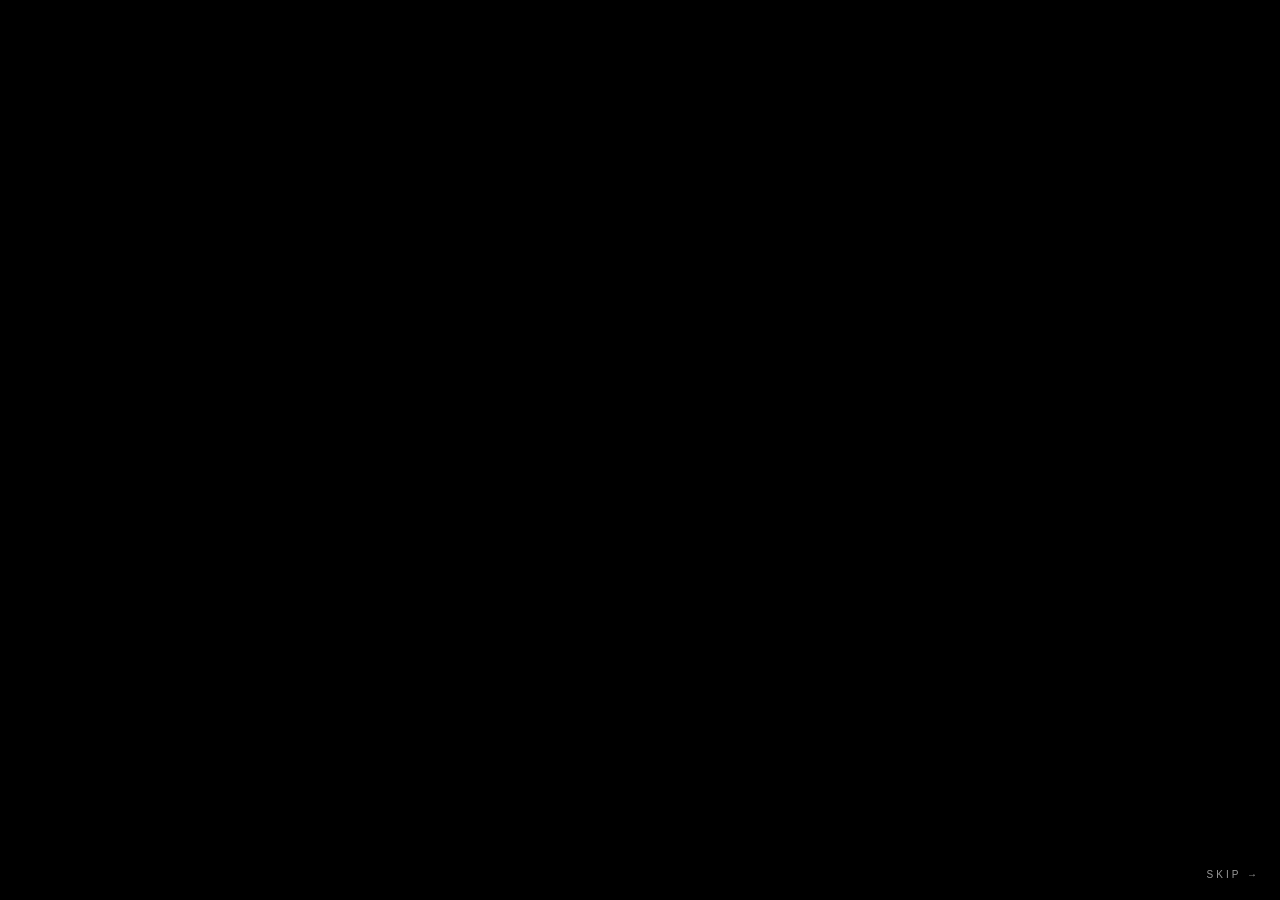
==== case-001/case.html @ 26455afb "feat: add initial case file for "The Grey District" with evidence, statements, and locations" ====
<!DOCTYPE html>
<html lang="en">

<head>

    <meta charset="UTF-8">

    <meta
        name="viewport"
        content="width=device-width, initial-scale=1.0"
    >

    <title>The Grey District — Case File 001</title>

    <link
        rel="stylesheet"
        href="./case.css?v=1"
    >

</head>


<body>


    <!-- =========================================
         1. OPENING: A PHONE GOES DARK
    ========================================== -->

    <section id="openingScreen" class="screen opening-screen is-active">

        <p id="openingTime" class="opening-time"></p>

        <p id="openingLine" class="opening-line"></p>

        <button id="skipOpening" class="skip-button" type="button">
            SKIP →
        </button>

    </section>


    <!-- =========================================
         2. CASE SUBJECT CARD
    ========================================== -->

    <section id="subjectScreen" class="screen subject-screen">

        <div class="subject-card">

            <div class="subject-tab">CASE FILE 001</div>

            <div class="subject-photo">
                <span class="paper-clip"></span>
                <img
                    src="../assets/characters/shivvya/id-photo.png"
                    alt="Shivvya Nair, ID photo"
                >
            </div>

            <dl class="subject-data">
                <dt>CASE SUBJECT</dt>
                <dd>SHIVVYA NAIR</dd>

                <dt>AGE / ROLE</dt>
                <dd>26 | Investigative Journalist</dd>

                <dt>STATUS</dt>
                <dd class="status-missing">MISSING</dd>

                <dt>LAST KNOWN LOC.</dt>
                <dd>Sector 14</dd>

                <dt>LAST CONTACT</dt>
                <dd>22:32, FRI 23 OCT</dd>
            </dl>

        </div>

        <button id="subjectContinue" class="continue-button" type="button">
            CONTINUE <strong>→</strong>
        </button>

    </section>


    <!-- =========================================
         3. NARRATION (one line per tap)
    ========================================== -->

    <section id="narrationScreen" class="screen narration-screen">

        <img
            class="narration-photo"
            src="../assets/characters/shivvya/selfie.png"
            alt=""
        >

        <div class="narration-box">
            <p id="narrationText" class="narration-text"></p>
            <span class="tap-hint">TAP TO CONTINUE</span>
        </div>

    </section>


    <!-- =========================================
         4. DIALOGUE SCENES (handover, end of act)
    ========================================== -->

    <section id="dialogueScreen" class="screen dialogue-screen">

        <img id="dialogueImage" class="dialogue-image" alt="">

        <div class="dialogue-box">
            <p id="dialogueSpeaker" class="dialogue-speaker"></p>
            <p id="dialogueText" class="dialogue-text"></p>
            <span class="tap-hint">TAP TO CONTINUE</span>
        </div>

    </section>


    <!-- =========================================
         5. PERSON OF INTEREST STAMP
    ========================================== -->

    <section id="stampScreen" class="screen stamp-screen">

        <div class="poi-file">
            <img
                src="../assets/characters/kabir/file-photo.png"
                alt="SI Kabir Rathore, file photo"
            >
            <div class="poi-stamp">
                <span>PERSON OF INTEREST</span>
                <strong>SI KABIR RATHORE</strong>
            </div>
        </div>

        <span class="tap-hint">TAP TO CONTINUE</span>

    </section>


    <!-- =========================================
         6. ACT COMPLETE
    ========================================== -->

    <section id="completeScreen" class="screen complete-screen">

        <p class="complete-kicker">CASE FILE 001</p>

        <h1>ACT 1 COMPLETE</h1>

        <p class="complete-status">
            05 Evidence · 03 Statements · 01 Lead ·
            01 Person of Interest · 01 Unresolved ("…9-04… closed")
        </p>

        <p class="complete-unlock">
            UNLOCKED FOR ACT 2: CASE BOARD · INTERROGATION
        </p>

        <button id="completeContinue" class="continue-button" type="button">
            BACK TO CASE FILE <strong>→</strong>
        </button>

    </section>


    <!-- =========================================
         7. INVESTIGATION HUB
    ========================================== -->

    <section id="hubScreen" class="screen hub-screen">

        <img
            class="hub-background"
            src="../assets/backgrounds/hub.png"
            alt=""
        >

        <header class="hub-header">

            <div class="hub-title">
                <span>CASE FILE 001</span>
                <strong>THE MISSING JOURNALIST</strong>
            </div>

            <button id="clueButton" class="clue-button" type="button">
                CLUE
                <span id="clueCount" class="clue-count">3</span>
            </button>

        </header>


        <nav class="hub-tabs" role="tablist">

            <button class="hub-tab is-active" data-tab="evidence" type="button" role="tab">
                EVIDENCE
            </button>

            <button class="hub-tab" data-tab="team" type="button" role="tab">
                TEAM
            </button>

            <button class="hub-tab" data-tab="locations" type="button" role="tab">
                LOCATIONS
            </button>

            <button class="hub-tab is-locked" data-tab="board" type="button" role="tab">
                CASE BOARD
            </button>

        </nav>


        <div class="objective-panel">
            <span>CURRENT OBJECTIVE</span>
            <p id="objectiveText"></p>
            <small id="objectiveStep"></small>
        </div>


        <main id="tabPanel" class="tab-panel"></main>

    </section>


    <!-- =========================================
         MODAL + TOAST
    ========================================== -->

    <div id="modal" class="modal" hidden>

        <div class="modal-card" role="dialog" aria-modal="true">

            <button id="modalClose" class="modal-close" type="button" aria-label="Close">
                ×
            </button>

            <div id="modalBody" class="modal-body"></div>

        </div>

    </div>


    <div id="toast" class="toast" aria-live="polite"></div>


    <!-- =========================================
         AUDIO
    ========================================== -->

    <audio
        id="gameMusic"
        src="../background-music.mp3"
        loop
        preload="auto"
    ></audio>

    <audio
        id="selectSound"
        src="../select-click.mp3"
        preload="auto"
    ></audio>


    <script src="case.js?v=1"></script>

</body>

</html>
---- case-001/case.css ----
/* ========================================
   THE GREY DISTRICT
   CASE FILE 001 — ACT 1
======================================== */


/* ========================================
   TOKENS + RESET
======================================== */

:root {
    --ink: #050505;
    --panel: rgba(8, 9, 11, 0.82);
    --panel-soft: rgba(255, 255, 255, 0.05);
    --line: rgba(255, 255, 255, 0.16);
    --line-strong: rgba(255, 255, 255, 0.45);
    --text: #ffffff;
    --muted: rgba(255, 255, 255, 0.6);
    --amber: #b89a57;
    --blue: #536b78;
    --red: #8e3030;
    --mono: "Courier New", monospace;
}

* {
    margin: 0;
    padding: 0;
    box-sizing: border-box;
}

html,
body {
    width: 100%;
    height: 100%;
}

body {
    background: var(--ink);
    color: var(--text);
    font-family: Arial, Helvetica, sans-serif;
    overflow: hidden;
    height: 100dvh;
}

button {
    font: inherit;
    color: inherit;
}

img {
    display: block;
    max-width: 100%;
}


/* ========================================
   SCREENS
======================================== */

.screen {
    position: fixed;
    inset: 0;
    display: none;
    opacity: 0;
}

.screen.is-active {
    display: flex;
    animation: screen-in 0.6s ease forwards;
}

@keyframes screen-in {
    to { opacity: 1; }
}

.tap-hint {
    font-family: var(--mono);
    font-size: 10px;
    letter-spacing: 3px;
    color: var(--muted);
    animation: blink 2s ease-in-out infinite;
}

@keyframes blink {
    50% { opacity: 0.3; }
}


/* ========================================
   BUTTONS
======================================== */

.continue-button {
    border: 1px solid rgba(255, 255, 255, 0.55);
    background: rgba(255, 255, 255, 0.08);
    padding: 15px 22px;
    min-width: 170px;
    display: flex;
    align-items: center;
    justify-content: space-between;
    gap: 20px;
    font-size: 10px;
    letter-spacing: 3px;
    cursor: pointer;
    backdrop-filter: blur(10px);
    -webkit-backdrop-filter: blur(10px);
    transition: background 0.25s ease, transform 0.25s ease;
}

.continue-button:hover {
    background: rgba(255, 255, 255, 0.18);
    transform: translateY(-2px);
}

.continue-button strong {
    font-size: 14px;
}

.small-button {
    border: 1px solid var(--line-strong);
    background: transparent;
    padding: 8px 12px;
    font-size: 10px;
    letter-spacing: 2px;
    cursor: pointer;
}

.small-button.is-on,
.small-button:hover {
    border-color: var(--amber);
    color: var(--amber);
}


/* ========================================
   1. OPENING
======================================== */

.opening-screen {
    flex-direction: column;
    align-items: center;
    justify-content: center;
    gap: 22px;
    background: #000;
    text-align: center;
    padding: 24px;
}

.opening-time {
    font-family: var(--mono);
    font-size: clamp(16px, 3vw, 26px);
    letter-spacing: 4px;
    color: var(--muted);
    min-height: 1.4em;
}

.opening-line {
    font-size: clamp(22px, 5vw, 44px);
    font-weight: 700;
    letter-spacing: 8px;
    opacity: 0;
    transition: opacity 1.2s ease;
}

.opening-line.is-visible {
    opacity: 1;
}

.skip-button {
    position: absolute;
    right: 20px;
    bottom: 20px;
    background: none;
    border: none;
    font-size: 10px;
    letter-spacing: 3px;
    color: var(--muted);
    cursor: pointer;
}


/* ========================================
   2. SUBJECT CARD
======================================== */

.subject-screen {
    flex-direction: column;
    align-items: center;
    justify-content: center;
    gap: 28px;
    padding: 24px 16px;
    background:
        radial-gradient(circle at 50% 30%, #1a1c20 0%, #050505 70%);
}

.subject-card {
    position: relative;
    width: min(560px, 100%);
    display: grid;
    grid-template-columns: 150px 1fr;
    gap: 22px;
    padding: 34px 24px 24px;
    background: #d9d2c0;
    color: #1b1b1b;
    box-shadow: 0 30px 60px rgba(0, 0, 0, 0.6);
    transform: rotate(-1deg);
    animation: file-in 0.8s ease both;
}

@keyframes file-in {
    from { transform: translateY(40px) rotate(-4deg); opacity: 0; }
}

.subject-tab {
    position: absolute;
    top: -22px;
    left: 18px;
    padding: 6px 16px;
    background: #d9d2c0;
    font-family: var(--mono);
    font-size: 11px;
    font-weight: 700;
    letter-spacing: 2px;
}

.subject-photo {
    position: relative;
    border: 6px solid #fff;
    box-shadow: 0 4px 10px rgba(0, 0, 0, 0.3);
    transform: rotate(2deg);
    align-self: start;
}

.subject-photo img {
    aspect-ratio: 4 / 5;
    object-fit: cover;
    width: 100%;
}

.paper-clip {
    position: absolute;
    top: -16px;
    left: 18px;
    width: 18px;
    height: 44px;
    border: 3px solid #8a8a8a;
    border-radius: 10px;
    z-index: 2;
}

.subject-data {
    display: grid;
    grid-template-columns: auto 1fr;
    gap: 10px 14px;
    align-content: center;
    font-family: var(--mono);
    font-size: 12px;
}

.subject-data dt {
    color: #6b6457;
    letter-spacing: 1px;
}

.subject-data dd {
    font-weight: 700;
}

.status-missing {
    color: var(--red);
    letter-spacing: 3px;
}


/* ========================================
   3. NARRATION
======================================== */

.narration-screen {
    align-items: flex-end;
    justify-content: center;
    cursor: pointer;
    background: #000;
}

.narration-photo {
    position: absolute;
    inset: 0;
    width: 100%;
    height: 100%;
    object-fit: cover;
    object-position: center 20%;
    filter: grayscale(0.7) brightness(0.35);
}

.narration-box {
    position: relative;
    width: min(760px, 100%);
    padding: 0 20px 12vh;
    display: flex;
    flex-direction: column;
    align-items: center;
    gap: 26px;
    text-align: center;
}

.narration-text {
    font-size: clamp(20px, 3.4vw, 32px);
    line-height: 1.4;
    text-shadow: 0 2px 20px rgba(0, 0, 0, 0.9);
}

.narration-text.is-assignment {
    font-family: var(--mono);
    font-weight: 700;
    letter-spacing: 5px;
    color: var(--amber);
}

.fade-in {
    animation: screen-in 0.7s ease;
}


/* ========================================
   4. DIALOGUE
======================================== */

.dialogue-screen {
    align-items: flex-end;
    justify-content: center;
    cursor: pointer;
    background: #000;
}

.dialogue-image {
    position: absolute;
    inset: 0;
    width: 100%;
    height: 100%;
    object-fit: cover;
    object-position: center 25%;
    filter: brightness(0.8);
}

.dialogue-box {
    position: relative;
    width: min(860px, calc(100% - 32px));
    margin-bottom: 28px;
    padding: 22px 24px 18px;
    background: var(--panel);
    border: 1px solid var(--line);
    border-left: 3px solid var(--amber);
    backdrop-filter: blur(10px);
    -webkit-backdrop-filter: blur(10px);
    display: flex;
    flex-direction: column;
    gap: 12px;
}

.dialogue-speaker {
    font-family: var(--mono);
    font-size: 11px;
    letter-spacing: 3px;
    color: var(--amber);
}

.dialogue-text {
    font-size: clamp(15px, 2vw, 19px);
    line-height: 1.55;
}

.dialogue-box .tap-hint {
    align-self: flex-end;
}


/* ========================================
   5. PERSON OF INTEREST STAMP
======================================== */

.stamp-screen {
    flex-direction: column;
    align-items: center;
    justify-content: center;
    gap: 30px;
    cursor: pointer;
    background: #000;
}

.poi-file {
    position: relative;
    width: min(300px, 70vw);
}

.poi-file img {
    width: 100%;
    filter: grayscale(0.4);
    border: 8px solid #e8e2d2;
}

.poi-stamp {
    position: absolute;
    left: 50%;
    top: 55%;
    display: flex;
    flex-direction: column;
    align-items: center;
    padding: 10px 16px;
    border: 4px solid var(--red);
    color: var(--red);
    background: rgba(232, 226, 210, 0.85);
    font-family: var(--mono);
    font-weight: 700;
    white-space: nowrap;
    transform: translate(-50%, -50%) rotate(-12deg);
    animation: stamp-in 0.5s 0.4s cubic-bezier(0.2, 1.6, 0.4, 1) both;
}

.poi-stamp span {
    font-size: 11px;
    letter-spacing: 3px;
}

.poi-stamp strong {
    font-size: 18px;
    letter-spacing: 2px;
}

@keyframes stamp-in {
    from { transform: translate(-50%, -50%) rotate(-12deg) scale(2.4); opacity: 0; }
}


/* ========================================
   6. ACT COMPLETE
======================================== */

.complete-screen {
    flex-direction: column;
    align-items: center;
    justify-content: center;
    gap: 20px;
    padding: 24px 16px;
    text-align: center;
    background: radial-gradient(circle at 50% 40%, #1c1a14 0%, #050505 70%);
}

.complete-kicker {
    font-family: var(--mono);
    font-size: 11px;
    letter-spacing: 4px;
    color: var(--muted);
}

.complete-screen h1 {
    font-size: clamp(30px, 7vw, 60px);
    letter-spacing: 8px;
}

.complete-status {
    max-width: 560px;
    font-family: var(--mono);
    font-size: 12px;
    line-height: 1.8;
    color: var(--muted);
}

.complete-unlock {
    font-size: 11px;
    letter-spacing: 3px;
    color: var(--amber);
}


/* ========================================
   7. HUB
======================================== */

.hub-screen {
    flex-direction: column;
    gap: 12px;
    padding: 16px max(16px, 3vw) 0;
}

.hub-background {
    position: absolute;
    inset: 0;
    width: 100%;
    height: 100%;
    object-fit: cover;
    filter: brightness(0.45);
    z-index: -1;
}

.hub-header {
    display: flex;
    align-items: center;
    justify-content: space-between;
    gap: 12px;
}

.hub-title {
    display: flex;
    flex-direction: column;
    gap: 4px;
}

.hub-title span {
    font-family: var(--mono);
    font-size: 10px;
    letter-spacing: 3px;
    color: var(--muted);
}

.hub-title strong {
    font-size: clamp(14px, 2.2vw, 20px);
    letter-spacing: 3px;
}

.clue-button {
    display: flex;
    align-items: center;
    gap: 10px;
    padding: 10px 14px;
    border: 1px solid var(--amber);
    background: rgba(184, 154, 87, 0.12);
    color: var(--amber);
    font-size: 11px;
    font-weight: 700;
    letter-spacing: 3px;
    cursor: pointer;
    transition: background 0.2s ease;
}

.clue-button:hover {
    background: rgba(184, 154, 87, 0.25);
}

.clue-count {
    display: grid;
    place-items: center;
    width: 22px;
    height: 22px;
    border-radius: 50%;
    background: var(--amber);
    color: #000;
    letter-spacing: 0;
}

.clue-button.is-empty {
    border-color: var(--line);
    color: var(--muted);
    background: transparent;
}

.clue-button.is-empty .clue-count {
    background: var(--line);
    color: var(--muted);
}

.hub-tabs {
    display: grid;
    grid-template-columns: repeat(4, 1fr);
    border: 1px solid var(--line);
    background: var(--panel);
    backdrop-filter: blur(10px);
    -webkit-backdrop-filter: blur(10px);
}

.hub-tab {
    padding: 14px 6px;
    background: none;
    border: none;
    border-bottom: 2px solid transparent;
    font-size: 11px;
    letter-spacing: 2px;
    color: var(--muted);
    cursor: pointer;
    transition: color 0.2s ease, border-color 0.2s ease;
}

.hub-tab + .hub-tab {
    border-left: 1px solid var(--line);
}

.hub-tab:hover {
    color: var(--text);
}

.hub-tab.is-active {
    color: var(--text);
    border-bottom-color: var(--amber);
    background: var(--panel-soft);
}

.hub-tab.is-locked::after {
    content: " · ACT 2";
    font-size: 9px;
    color: rgba(255, 255, 255, 0.35);
}

.objective-panel {
    display: flex;
    align-items: baseline;
    flex-wrap: wrap;
    gap: 6px 14px;
    padding: 12px 16px;
    background: var(--panel);
    border: 1px solid var(--line);
    border-left: 3px solid var(--amber);
}

.objective-panel span {
    font-family: var(--mono);
    font-size: 10px;
    letter-spacing: 3px;
    color: var(--amber);
}

.objective-panel p {
    flex: 1;
    min-width: 200px;
    font-size: 15px;
}

.objective-panel small {
    font-family: var(--mono);
    font-size: 10px;
    letter-spacing: 2px;
    color: var(--muted);
}

.tab-panel {
    flex: 1;
    min-height: 0;
    overflow-y: auto;
    padding: 4px 2px 24px;
}


/* ========================================
   PANEL CONTENT
======================================== */

.panel-bar {
    display: flex;
    align-items: center;
    justify-content: space-between;
    gap: 12px;
    margin: 14px 0 10px;
}

.panel-bar h2 {
    font-size: 12px;
    letter-spacing: 4px;
}

.panel-bar h2 span {
    color: var(--amber);
    margin-left: 6px;
}

.panel-hint {
    font-size: 13px;
    line-height: 1.5;
    color: var(--muted);
    margin: 8px 0;
}

.card-grid {
    display: grid;
    grid-template-columns: repeat(auto-fill, minmax(150px, 1fr));
    gap: 12px;
}

.item-card {
    display: flex;
    flex-direction: column;
    gap: 6px;
    padding: 8px 8px 12px;
    text-align: left;
    background: var(--panel);
    border: 1px solid var(--line);
    cursor: pointer;
    transition: border-color 0.2s ease, transform 0.2s ease;
}

.item-card:hover {
    border-color: var(--line-strong);
    transform: translateY(-2px);
}

.item-card.is-selected {
    border-color: var(--amber);
    box-shadow: 0 0 0 2px var(--amber);
}

.item-card img,
.item-doc {
    width: 100%;
    aspect-ratio: 1 / 1;
    object-fit: cover;
    object-position: center top;
}

.item-doc {
    display: grid;
    place-items: center;
    background: #d9d2c0;
    color: #1b1b1b;
    font-family: var(--mono);
    font-weight: 700;
    letter-spacing: 3px;
}

.item-id {
    font-family: var(--mono);
    font-size: 10px;
    letter-spacing: 2px;
    color: var(--muted);
}

.item-id em {
    font-style: normal;
    color: var(--amber);
}

.item-name {
    font-size: 13px;
    line-height: 1.3;
}

.end-banner {
    width: 100%;
    margin-top: 14px;
    border-color: var(--red);
    background: rgba(142, 48, 48, 0.25);
}


/* team */

.team-list {
    display: grid;
    gap: 12px;
}

.team-card {
    display: grid;
    grid-template-columns: 180px 1fr;
    gap: 16px;
    padding: 12px;
    background: var(--panel);
    border: 1px solid var(--line);
}

.team-card img {
    width: 100%;
    aspect-ratio: 3 / 2;
    object-fit: cover;
    object-position: center 20%;
}

.team-card h3 {
    font-size: 14px;
    letter-spacing: 3px;
}

.team-role {
    margin: 4px 0 8px;
    color: var(--amber);
    font-size: 12px;
}

.team-handles {
    font-family: var(--mono);
    font-size: 11px;
    color: var(--muted);
}

.team-notes {
    list-style: none;
    margin-top: 10px;
    display: grid;
    gap: 8px;
}

.team-notes li {
    font-size: 13px;
    line-height: 1.5;
    padding-left: 10px;
    border-left: 2px solid var(--line);
}

.team-notes b {
    font-family: var(--mono);
    font-size: 10px;
    color: var(--amber);
    margin-right: 6px;
}


/* locations */

.location-grid {
    display: grid;
    grid-template-columns: repeat(auto-fill, minmax(220px, 1fr));
    gap: 12px;
}

.location-card {
    position: relative;
    display: flex;
    flex-direction: column;
    gap: 4px;
    padding: 0 0 12px;
    text-align: left;
    background: var(--panel);
    border: 1px solid var(--line);
    cursor: pointer;
    overflow: hidden;
    transition: border-color 0.2s ease, transform 0.2s ease;
}

.location-card:hover:not(:disabled) {
    border-color: var(--line-strong);
    transform: translateY(-2px);
}

.location-card img {
    width: 100%;
    aspect-ratio: 3 / 2;
    object-fit: cover;
    margin-bottom: 8px;
}

.location-name,
.location-place {
    padding: 0 12px;
}

.location-name {
    font-size: 13px;
    letter-spacing: 2px;
}

.location-place {
    font-size: 12px;
    color: var(--muted);
}

.location-card.is-locked {
    cursor: not-allowed;
}

.location-card.is-locked img {
    filter: grayscale(1) brightness(0.25) blur(2px);
}

.location-visited {
    position: absolute;
    top: 10px;
    right: 10px;
    padding: 4px 8px;
    background: rgba(0, 0, 0, 0.7);
    font-family: var(--mono);
    font-size: 9px;
    letter-spacing: 2px;
    color: var(--amber);
}


/* case board */

.board-locked {
    display: flex;
    flex-direction: column;
    align-items: center;
    gap: 14px;
    max-width: 480px;
    margin: 30px auto;
    padding: 30px 20px;
    text-align: center;
    background: var(--panel);
    border: 1px dashed var(--line-strong);
}

.board-locked h2 {
    letter-spacing: 6px;
}

.board-locked p {
    color: var(--muted);
    line-height: 1.6;
}

.lock-badge {
    font-family: var(--mono);
    font-size: 10px;
    letter-spacing: 3px;
    color: var(--amber);
}

.board-poi {
    display: flex;
    align-items: center;
    gap: 14px;
    margin-top: 10px;
    text-align: left;
}

.board-poi img {
    width: 80px;
    border: 4px solid #e8e2d2;
}

.board-poi p {
    color: var(--text);
    font-weight: 700;
    letter-spacing: 2px;
}

.board-poi span {
    display: block;
    font-family: var(--mono);
    font-size: 10px;
    color: var(--red);
    letter-spacing: 3px;
}


/* ========================================
   MODAL
======================================== */

.modal {
    position: fixed;
    inset: 0;
    z-index: 50;
    display: grid;
    place-items: center;
    padding: 16px;
    background: rgba(0, 0, 0, 0.7);
    animation: screen-in 0.25s ease;
}

.modal[hidden] {
    display: none;
}

.modal-card {
    position: relative;
    width: min(720px, 100%);
    max-height: calc(100dvh - 32px);
    display: flex;
    flex-direction: column;
    background: #0d0e10;
    border: 1px solid var(--line);
    box-shadow: 0 30px 80px rgba(0, 0, 0, 0.8);
}

.modal-close {
    position: absolute;
    top: 8px;
    right: 10px;
    z-index: 2;
    width: 36px;
    height: 36px;
    background: none;
    border: none;
    font-size: 26px;
    color: var(--muted);
    cursor: pointer;
}

.modal-close:hover {
    color: var(--text);
}

.modal-body {
    overflow-y: auto;
    padding: 24px 22px 26px;
    display: flex;
    flex-direction: column;
    gap: 12px;
}

.modal-kicker {
    font-family: var(--mono);
    font-size: 10px;
    letter-spacing: 3px;
    color: var(--amber);
}

.modal-body h2 {
    font-size: 20px;
    letter-spacing: 2px;
    padding-right: 30px;
}

.modal-meta {
    font-size: 12px;
    color: var(--muted);
}

.modal-text {
    font-size: 15px;
    line-height: 1.6;
}

.evidence-media {
    display: grid;
    gap: 10px;
}

.evidence-media.is-gallery {
    grid-template-columns: repeat(3, 1fr);
}

.evidence-media figure {
    position: relative;
}

.evidence-media img {
    width: 100%;
    max-height: 46vh;
    object-fit: contain;
    background: #000;
}

.evidence-media.is-gallery img {
    aspect-ratio: 1 / 1;
    object-fit: cover;
}

.evidence-media figcaption {
    margin-top: 6px;
    font-family: var(--mono);
    font-size: 10px;
    letter-spacing: 1px;
    color: var(--muted);
}

.cctv-frame::after {
    content: "";
    position: absolute;
    inset: 0;
    background: repeating-linear-gradient(
        0deg,
        rgba(0, 0, 0, 0.25) 0 1px,
        transparent 1px 3px
    );
    pointer-events: none;
}

.cctv-frame img {
    filter: saturate(0.4) contrast(1.1);
}

.cctv-frame figcaption {
    position: absolute;
    left: 6px;
    top: 6px;
    margin: 0;
    padding: 2px 4px;
    background: rgba(0, 0, 0, 0.6);
    color: #d8f5e8;
    z-index: 1;
}

.report-doc {
    padding: 20px;
    background: #d9d2c0;
    color: #1b1b1b;
    font-family: var(--mono);
    font-size: 13px;
    line-height: 1.6;
}

.report-head {
    font-weight: 700;
    letter-spacing: 2px;
    padding-bottom: 10px;
    margin-bottom: 10px;
    border-bottom: 1px solid #8a8272;
}

.report-doc dl {
    display: grid;
    grid-template-columns: auto 1fr;
    gap: 4px 14px;
}

.report-doc dt {
    color: #6b6457;
}

.report-text {
    margin: 14px 0;
}

.report-officer {
    font-size: 11px;
    color: #6b6457;
}

.log-entry {
    padding: 10px 14px;
    background: #e8e0c8;
    color: #1d3a6b;
    font-family: var(--mono);
    font-size: 13px;
    letter-spacing: 1px;
}

.send-row {
    display: flex;
    flex-direction: column;
    gap: 10px;
    padding-top: 14px;
    border-top: 1px solid var(--line);
}

.send-row > span {
    font-family: var(--mono);
    font-size: 10px;
    letter-spacing: 3px;
    color: var(--muted);
}

.send-row > div {
    display: grid;
    grid-template-columns: repeat(3, 1fr);
    gap: 10px;
}

.send-button {
    display: flex;
    flex-direction: column;
    align-items: center;
    gap: 8px;
    padding: 8px 8px 10px;
    background: var(--panel-soft);
    border: 1px solid var(--line);
    font-size: 11px;
    letter-spacing: 2px;
    cursor: pointer;
    transition: border-color 0.2s ease;
}

.send-button:hover {
    border-color: var(--amber);
}

.send-button img {
    width: 100%;
    aspect-ratio: 3 / 2;
    object-fit: cover;
    object-position: center 20%;
}

.reply {
    display: grid;
    grid-template-columns: 64px 1fr;
    gap: 12px;
    padding: 12px;
    background: var(--panel-soft);
    border-left: 3px solid var(--amber);
    animation: screen-in 0.4s ease;
}

.reply + .reply {
    margin-top: 8px;
}

.reply img {
    width: 64px;
    height: 64px;
    object-fit: cover;
    object-position: center 20%;
}

.reply strong {
    font-family: var(--mono);
    font-size: 10px;
    letter-spacing: 2px;
    color: var(--amber);
}

.reply p {
    margin-top: 6px;
    font-size: 14px;
    line-height: 1.55;
}

.statement {
    display: grid;
    grid-template-columns: 160px 1fr;
    gap: 16px;
    padding-top: 6px;
}

.statement img {
    width: 100%;
    aspect-ratio: 4 / 5;
    object-fit: cover;
}

.statement h2 {
    font-size: 16px;
}

.quote {
    margin-top: 10px;
    font-size: 15px;
    line-height: 1.6;
    font-style: italic;
}

.found-line {
    font-family: var(--mono);
    font-size: 11px;
    letter-spacing: 2px;
    color: var(--amber);
}

.contradiction-title {
    color: #d45a5a;
}

.modal-body .continue-button {
    align-self: flex-start;
    margin-top: 6px;
}


/* ========================================
   TOAST
======================================== */

.toast {
    position: fixed;
    left: 50%;
    bottom: 24px;
    z-index: 60;
    max-width: calc(100% - 32px);
    padding: 12px 18px;
    background: #111;
    border: 1px solid var(--amber);
    color: var(--amber);
    font-family: var(--mono);
    font-size: 11px;
    letter-spacing: 2px;
    text-align: center;
    opacity: 0;
    transform: translate(-50%, 20px);
    transition: opacity 0.3s ease, transform 0.3s ease;
    pointer-events: none;
}

.toast.is-visible {
    opacity: 1;
    transform: translate(-50%, 0);
}


/* ========================================
   SMALL SCREENS
======================================== */

@media (max-width: 700px) {

    .subject-card {
        grid-template-columns: 110px 1fr;
        gap: 14px;
        padding: 28px 16px 18px;
    }

    .subject-data {
        font-size: 11px;
        gap: 6px 10px;
    }

    .hub-tab {
        font-size: 9px;
        letter-spacing: 1px;
        padding: 12px 2px;
    }

    .hub-tab.is-locked::after {
        content: "";
    }

    .card-grid {
        grid-template-columns: repeat(2, 1fr);
    }

    .team-card {
        grid-template-columns: 1fr;
    }

    .statement {
        grid-template-columns: 100px 1fr;
    }

    .evidence-media.is-gallery {
        grid-template-columns: 1fr;
    }

    .evidence-media.is-gallery img {
        aspect-ratio: 3 / 2;
    }
}

@media (max-width: 420px) {

    .subject-card {
        grid-template-columns: 1fr;
        justify-items: center;
    }

    .subject-photo {
        width: 140px;
    }

    .hub-title span {
        display: none;
    }
}
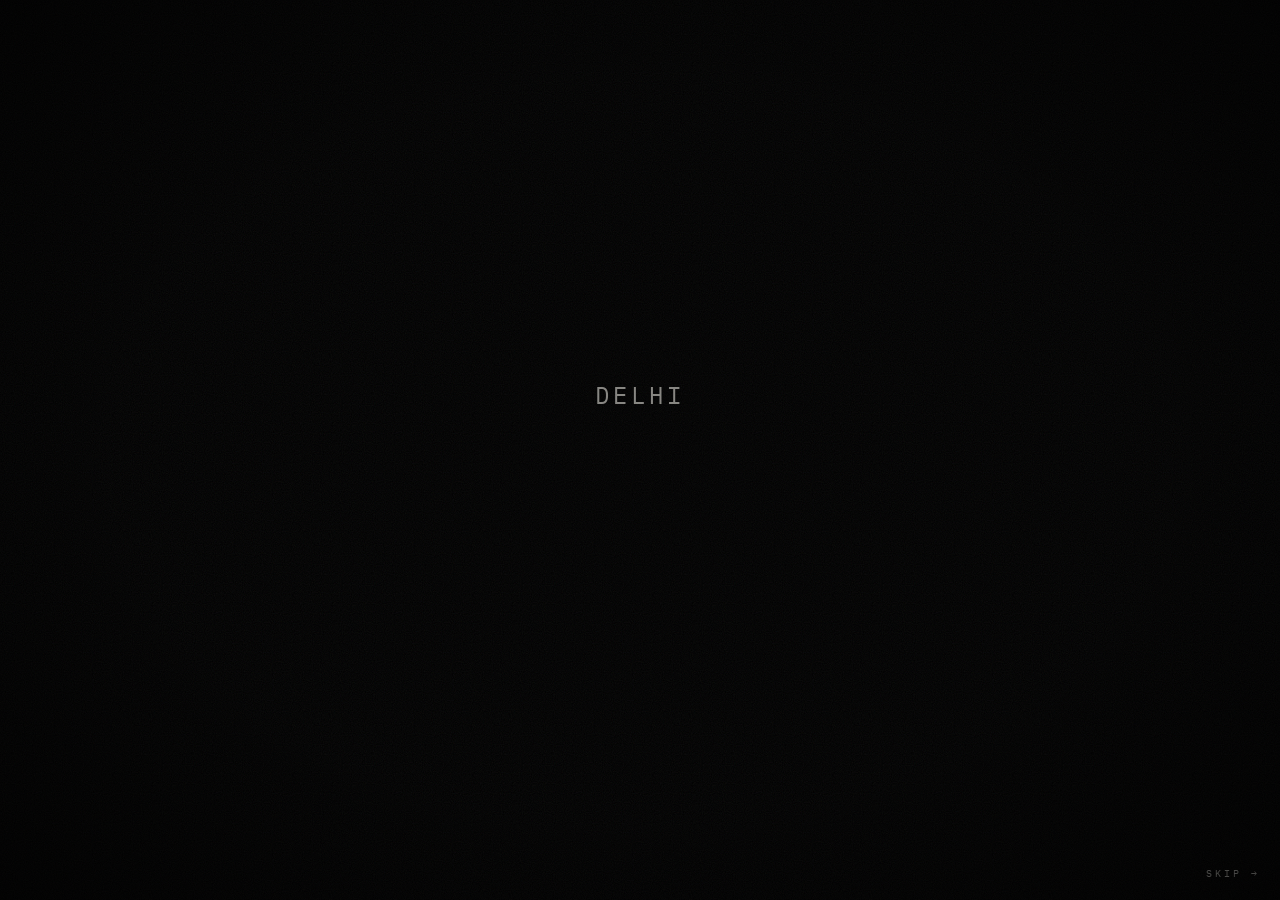
==== commit 15f3d5c7: "Add image prompts and game concept for "The Grey District" investigation game - Created detailed ima" ====
--- a/case-001/case.html
+++ b/case-001/case.html
@@ -10,11 +10,18 @@
         content="width=device-width, initial-scale=1.0"
     >
 
-    <title>The Grey District — Case File 001</title>
+    <title>The Grey District — Case File: Shivvya</title>
+
+    <link rel="preconnect" href="https://fonts.googleapis.com">
+    <link rel="preconnect" href="https://fonts.gstatic.com" crossorigin>
+    <link
+        href="https://fonts.googleapis.com/css2?family=Bebas+Neue&family=IBM+Plex+Mono:wght@400;600&family=Inter:wght@400;500;700&display=swap"
+        rel="stylesheet"
+    >
 
     <link
         rel="stylesheet"
-        href="./case.css?v=1"
+        href="./case.css?v=4"
     >
 
 </head>
@@ -24,10 +31,10 @@
 
 
     <!-- =========================================
-         1. OPENING: A PHONE GOES DARK
-    ========================================== -->
-
-    <section id="openingScreen" class="screen opening-screen is-active">
+         SCENE: OPENING (timestamp + one line)
+    ========================================== -->
+
+    <section id="openingScreen" class="screen opening-screen">
 
         <p id="openingTime" class="opening-time"></p>
 
@@ -41,14 +48,14 @@
 
 
     <!-- =========================================
-         2. CASE SUBJECT CARD
+         SCENE: CASE SUBJECT CARD (Act 1)
     ========================================== -->
 
     <section id="subjectScreen" class="screen subject-screen">
 
         <div class="subject-card">
 
-            <div class="subject-tab">CASE FILE 001</div>
+            <div class="subject-tab">CASE FILE: SHIVVYA</div>
 
             <div class="subject-photo">
                 <span class="paper-clip"></span>
@@ -69,7 +76,7 @@
                 <dd class="status-missing">MISSING</dd>
 
                 <dt>LAST KNOWN LOC.</dt>
-                <dd>Sector 14</dd>
+                <dd>Sector 14, Delhi</dd>
 
                 <dt>LAST CONTACT</dt>
                 <dd>22:32, FRI 23 OCT</dd>
@@ -85,16 +92,12 @@
 
 
     <!-- =========================================
-         3. NARRATION (one line per tap)
+         SCENE: NARRATION (one line per tap)
     ========================================== -->
 
     <section id="narrationScreen" class="screen narration-screen">
 
-        <img
-            class="narration-photo"
-            src="../assets/characters/shivvya/selfie.png"
-            alt=""
-        >
+        <img id="narrationImage" class="narration-photo" alt="">
 
         <div class="narration-box">
             <p id="narrationText" class="narration-text"></p>
@@ -105,7 +108,7 @@
 
 
     <!-- =========================================
-         4. DIALOGUE SCENES (handover, end of act)
+         SCENE: DIALOGUE
     ========================================== -->
 
     <section id="dialogueScreen" class="screen dialogue-screen">
@@ -122,19 +125,16 @@
 
 
     <!-- =========================================
-         5. PERSON OF INTEREST STAMP
+         SCENE: STAMP (person of interest, closed, solved)
     ========================================== -->
 
     <section id="stampScreen" class="screen stamp-screen">
 
         <div class="poi-file">
-            <img
-                src="../assets/characters/kabir/file-photo.png"
-                alt="SI Kabir Rathore, file photo"
-            >
-            <div class="poi-stamp">
-                <span>PERSON OF INTEREST</span>
-                <strong>SI KABIR RATHORE</strong>
+            <img id="stampImage" alt="">
+            <div id="stampMark" class="poi-stamp">
+                <span id="stampKicker"></span>
+                <strong id="stampTitle"></strong>
             </div>
         </div>
 
@@ -144,75 +144,93 @@
 
 
     <!-- =========================================
-         6. ACT COMPLETE
+         SCENE: REVEAL (important discovery)
+    ========================================== -->
+
+    <section id="revealScreen" class="screen reveal-screen">
+
+        <img id="revealImage" class="reveal-image" alt="" hidden>
+
+        <div id="revealBox" class="reveal-box">
+            <p id="revealKicker" class="reveal-kicker"></p>
+            <h1 id="revealTitle" class="reveal-title"></h1>
+            <p id="revealSub" class="reveal-sub"></p>
+        </div>
+
+        <span class="tap-hint">TAP TO CONTINUE</span>
+
+    </section>
+
+
+    <!-- =========================================
+         SCENE: PINNED NOTES
+    ========================================== -->
+
+    <section id="notesScreen" class="screen notes-screen">
+
+        <p class="reveal-kicker">SHIVVYA'S NOTES · RECOVERED</p>
+
+        <div id="notesBoard" class="notes-board"></div>
+
+        <span class="tap-hint">TAP TO CONTINUE</span>
+
+    </section>
+
+
+    <!-- =========================================
+         ACT COMPLETE
     ========================================== -->
 
     <section id="completeScreen" class="screen complete-screen">
 
-        <p class="complete-kicker">CASE FILE 001</p>
-
-        <h1>ACT 1 COMPLETE</h1>
-
-        <p class="complete-status">
-            05 Evidence · 03 Statements · 01 Lead ·
-            01 Person of Interest · 01 Unresolved ("…9-04… closed")
-        </p>
-
-        <p class="complete-unlock">
-            UNLOCKED FOR ACT 2: CASE BOARD · INTERROGATION
-        </p>
-
-        <button id="completeContinue" class="continue-button" type="button">
-            BACK TO CASE FILE <strong>→</strong>
-        </button>
-
-    </section>
-
-
-    <!-- =========================================
-         7. INVESTIGATION HUB
+        <p id="completeKicker" class="complete-kicker"></p>
+
+        <h1 id="completeTitle"></h1>
+
+        <p id="completeStatus" class="complete-status"></p>
+
+        <p id="completeUnlock" class="complete-unlock"></p>
+
+        <button id="completeContinue" class="continue-button" type="button"></button>
+
+    </section>
+
+
+    <!-- =========================================
+         INVESTIGATION HUB
     ========================================== -->
 
     <section id="hubScreen" class="screen hub-screen">
 
-        <img
-            class="hub-background"
-            src="../assets/backgrounds/hub.png"
-            alt=""
-        >
+        <img class="hub-background" src="../assets/backgrounds/hub.png" alt="">
 
         <header class="hub-header">
 
             <div class="hub-title">
-                <span>CASE FILE 001</span>
-                <strong>THE MISSING JOURNALIST</strong>
-            </div>
-
-            <button id="clueButton" class="clue-button" type="button">
-                CLUE
-                <span id="clueCount" class="clue-count">3</span>
-            </button>
+                <span>CASE FILE: SHIVVYA</span>
+                <strong id="hubAct"></strong>
+            </div>
+
+            <div class="hub-actions">
+                <button id="verdictButton" class="verdict-button" type="button" hidden>
+                    FINAL VERDICT
+                </button>
+
+                <button id="clueButton" class="clue-button" type="button">
+                    CLUE
+                    <span id="clueCount" class="clue-count">3</span>
+                </button>
+            </div>
 
         </header>
 
 
         <nav class="hub-tabs" role="tablist">
 
-            <button class="hub-tab is-active" data-tab="evidence" type="button" role="tab">
-                EVIDENCE
-            </button>
-
-            <button class="hub-tab" data-tab="team" type="button" role="tab">
-                TEAM
-            </button>
-
-            <button class="hub-tab" data-tab="locations" type="button" role="tab">
-                LOCATIONS
-            </button>
-
-            <button class="hub-tab is-locked" data-tab="board" type="button" role="tab">
-                CASE BOARD
-            </button>
+            <button class="hub-tab is-active" data-tab="evidence" type="button" role="tab">EVIDENCE</button>
+            <button class="hub-tab" data-tab="team" type="button" role="tab">TEAM</button>
+            <button class="hub-tab" data-tab="locations" type="button" role="tab">LOCATIONS</button>
+            <button class="hub-tab" data-tab="board" type="button" role="tab">CASE BOARD</button>
 
         </nav>
 
@@ -221,8 +239,10 @@
             <span>CURRENT OBJECTIVE</span>
             <p id="objectiveText"></p>
             <small id="objectiveStep"></small>
-        </div>
-
+            <p id="caseStatus" class="case-status"></p>
+        </div>
+
+        <div id="hubBanner"></div>
 
         <main id="tabPanel" class="tab-panel"></main>
 
@@ -230,46 +250,139 @@
 
 
     <!-- =========================================
-         MODAL + TOAST
+         INTERROGATION
+    ========================================== -->
+
+    <section id="interrogationScreen" class="screen interrogation-screen">
+
+        <img id="interroImage" class="interro-image" alt="">
+
+        <header class="interro-header">
+            <div>
+                <span class="reveal-kicker">INTERROGATION</span>
+                <strong id="interroName"></strong>
+            </div>
+            <div class="interro-meters">
+                <span class="meter-label">COMPOSURE</span>
+                <div id="interroComposure" class="composure"></div>
+                <span id="interroStrikes" class="meter-label"></span>
+            </div>
+            <button id="interroLeave" class="small-button" type="button">LEAVE</button>
+        </header>
+
+        <div id="interroPanel" class="interro-panel"></div>
+
+    </section>
+
+
+    <!-- =========================================
+         SURVEILLANCE (stakeout)
+    ========================================== -->
+
+    <section id="surveillanceScreen" class="screen surveillance-screen">
+
+        <div class="surv-view">
+            <img id="survView" class="surv-base" alt="">
+            <img id="survFrame" class="surv-frame" alt="">
+            <div class="surv-overlay">
+                <span class="surv-rec">● REC</span>
+                <span class="surv-cam">LONG LENS · NORTHGATE · PLOT 7</span>
+            </div>
+        </div>
+
+        <div class="surv-controls">
+            <p id="survStatus" class="surv-status"></p>
+            <div id="survStrip" class="surv-strip"></div>
+            <div class="surv-buttons">
+                <button id="survCapture" class="capture-button" type="button">CAPTURE</button>
+                <button id="survLeave" class="small-button" type="button">LEAVE</button>
+            </div>
+        </div>
+
+    </section>
+
+
+    <!-- =========================================
+         FINAL VERDICT
+    ========================================== -->
+
+    <section id="verdictScreen" class="screen verdict-screen">
+
+        <div id="verdictCard" class="verdict-card">
+
+            <div class="verdict-head">
+                <span class="reveal-kicker">FINAL VERDICT</span>
+                <span id="verdictProgress" class="meter-label"></span>
+            </div>
+
+            <h1 id="verdictQuestion" class="verdict-question"></h1>
+
+            <div id="verdictOptions" class="verdict-options"></div>
+
+            <p class="meter-label">SUPPORT YOUR ANSWER: SELECT THE EVIDENCE</p>
+
+            <div id="verdictSupport" class="verdict-support"></div>
+
+            <p id="verdictMessage" class="verdict-message"></p>
+
+            <div class="verdict-buttons">
+                <button id="verdictSubmit" class="continue-button" type="button">SUBMIT <strong>→</strong></button>
+                <button id="verdictBack" class="small-button" type="button">BACK TO CASE FILE</button>
+            </div>
+
+        </div>
+
+    </section>
+
+
+    <!-- =========================================
+         ENDING
+    ========================================== -->
+
+    <section id="endingScreen" class="screen ending-screen">
+
+        <div id="endingLines" class="ending-lines"></div>
+
+        <div id="endingStatus" class="ending-status"></div>
+
+        <div id="endingFinal" class="ending-final">
+            <p class="ending-closed">CASE CLOSED</p>
+            <p class="ending-question">Or is it?</p>
+            <div class="ending-buttons">
+                <a class="continue-button" href="../index.html">RETURN TO THE DISTRICT <strong>→</strong></a>
+                <a class="small-button" href="case.html?restart">PLAY AGAIN</a>
+            </div>
+        </div>
+
+    </section>
+
+
+    <!-- =========================================
+         MODAL · TOAST · FLASH
     ========================================== -->
 
     <div id="modal" class="modal" hidden>
-
         <div class="modal-card" role="dialog" aria-modal="true">
-
-            <button id="modalClose" class="modal-close" type="button" aria-label="Close">
-                ×
-            </button>
-
+            <button id="modalClose" class="modal-close" type="button" aria-label="Close">×</button>
             <div id="modalBody" class="modal-body"></div>
-
-        </div>
-
+        </div>
     </div>
 
-
     <div id="toast" class="toast" aria-live="polite"></div>
 
+    <div id="flash" class="flash"></div>
+
 
     <!-- =========================================
          AUDIO
     ========================================== -->
 
-    <audio
-        id="gameMusic"
-        src="../background-music.mp3"
-        loop
-        preload="auto"
-    ></audio>
-
-    <audio
-        id="selectSound"
-        src="../select-click.mp3"
-        preload="auto"
-    ></audio>
-
-
-    <script src="case.js?v=1"></script>
+    <audio id="gameMusic" src="../background-music.mp3" loop preload="auto"></audio>
+    <audio id="selectSound" src="../select-click.mp3" preload="auto"></audio>
+
+
+    <script src="acts.js?v=2"></script>
+    <script src="engine.js?v=2"></script>
 
 </body>
 
--- a/case-001/case.css
+++ b/case-001/case.css
@@ -1,6 +1,6 @@
 /* ========================================
    THE GREY DISTRICT
-   CASE FILE 001 — ACT 1
+   CASE FILE: SHIVVYA
 ======================================== */
 
 
@@ -9,17 +9,26 @@
 ======================================== */
 
 :root {
-    --ink: #050505;
-    --panel: rgba(8, 9, 11, 0.82);
-    --panel-soft: rgba(255, 255, 255, 0.05);
-    --line: rgba(255, 255, 255, 0.16);
-    --line-strong: rgba(255, 255, 255, 0.45);
-    --text: #ffffff;
-    --muted: rgba(255, 255, 255, 0.6);
+    --charcoal: #111315;
+    --gunmetal: #252a2e;
+    --steel: #596168;
+    --off-white: #d9d7d0;
+    --red: #8e3030;
+    --red-bright: #c25454;
     --amber: #b89a57;
     --blue: #536b78;
-    --red: #8e3030;
-    --mono: "Courier New", monospace;
+
+    --panel: rgba(17, 19, 21, 0.86);
+    --panel-soft: rgba(217, 215, 208, 0.05);
+    --line: rgba(217, 215, 208, 0.14);
+    --line-strong: rgba(217, 215, 208, 0.4);
+    --muted: rgba(217, 215, 208, 0.62);
+    --paper: #d9d2c0;
+    --ink: #1b1b1b;
+
+    --ui: "Inter", Arial, Helvetica, sans-serif;
+    --mono: "IBM Plex Mono", "Courier New", monospace;
+    --title: "Bebas Neue", "Oswald", Impact, sans-serif;
 }
 
 * {
@@ -35,9 +44,9 @@
 }
 
 body {
-    background: var(--ink);
-    color: var(--text);
-    font-family: Arial, Helvetica, sans-serif;
+    background: var(--charcoal);
+    color: var(--off-white);
+    font-family: var(--ui);
     overflow: hidden;
     height: 100dvh;
 }
@@ -47,9 +56,62 @@
     color: inherit;
 }
 
+a {
+    color: inherit;
+    text-decoration: none;
+}
+
 img {
     display: block;
     max-width: 100%;
+}
+
+
+/* ========================================
+   ATMOSPHERE: film grain + vignette
+======================================== */
+
+body::before,
+body::after {
+    content: "";
+    position: fixed;
+    inset: 0;
+    pointer-events: none;
+    z-index: 80;
+}
+
+body::before {
+    opacity: 0.07;
+    background-image: url("data:image/svg+xml;utf8,<svg xmlns='http://www.w3.org/2000/svg' width='180' height='180'><filter id='n'><feTurbulence type='fractalNoise' baseFrequency='0.9' numOctaves='2' stitchTiles='stitch'/></filter><rect width='100%' height='100%' filter='url(%23n)'/></svg>");
+    animation: grain 1.2s steps(4) infinite;
+}
+
+body::after {
+    background: radial-gradient(ellipse at center, transparent 55%, rgba(0, 0, 0, 0.55) 100%);
+}
+
+@keyframes grain {
+    25% { transform: translate(-2%, 1%); }
+    50% { transform: translate(1%, -2%); }
+    75% { transform: translate(2%, 2%); }
+}
+
+.flash {
+    position: fixed;
+    inset: 0;
+    z-index: 90;
+    pointer-events: none;
+    background: #fff;
+    opacity: 0;
+}
+
+.flash.is-flashing {
+    animation: camera-flash 0.45s ease-out;
+}
+
+@keyframes camera-flash {
+    0% { opacity: 0.35; }
+    100% { opacity: 0; }
 }
 
 
@@ -73,6 +135,14 @@
     to { opacity: 1; }
 }
 
+.fade-in {
+    animation: fade-up 0.6s ease both;
+}
+
+@keyframes fade-up {
+    from { opacity: 0; transform: translateY(6px); }
+}
+
 .tap-hint {
     font-family: var(--mono);
     font-size: 10px;
@@ -83,6 +153,16 @@
 
 @keyframes blink {
     50% { opacity: 0.3; }
+}
+
+.shake {
+    animation: shake 0.4s ease;
+}
+
+@keyframes shake {
+    25% { transform: translateX(-6px); }
+    50% { transform: translateX(6px); }
+    75% { transform: translateX(-3px); }
 }
 
 
@@ -91,15 +171,16 @@
 ======================================== */
 
 .continue-button {
-    border: 1px solid rgba(255, 255, 255, 0.55);
-    background: rgba(255, 255, 255, 0.08);
-    padding: 15px 22px;
+    border: 1px solid rgba(217, 215, 208, 0.55);
+    background: rgba(217, 215, 208, 0.07);
+    padding: 14px 20px;
     min-width: 170px;
-    display: flex;
+    display: inline-flex;
     align-items: center;
     justify-content: space-between;
-    gap: 20px;
-    font-size: 10px;
+    gap: 18px;
+    font-size: 11px;
+    font-weight: 500;
     letter-spacing: 3px;
     cursor: pointer;
     backdrop-filter: blur(10px);
@@ -108,7 +189,7 @@
 }
 
 .continue-button:hover {
-    background: rgba(255, 255, 255, 0.18);
+    background: rgba(217, 215, 208, 0.16);
     transform: translateY(-2px);
 }
 
@@ -120,9 +201,11 @@
     border: 1px solid var(--line-strong);
     background: transparent;
     padding: 8px 12px;
+    font-family: var(--mono);
     font-size: 10px;
     letter-spacing: 2px;
     cursor: pointer;
+    transition: border-color 0.2s ease, color 0.2s ease;
 }
 
 .small-button.is-on,
@@ -133,7 +216,7 @@
 
 
 /* ========================================
-   1. OPENING
+   SCENE: OPENING
 ======================================== */
 
 .opening-screen {
@@ -144,20 +227,21 @@
     background: #000;
     text-align: center;
     padding: 24px;
+    cursor: pointer;
 }
 
 .opening-time {
     font-family: var(--mono);
-    font-size: clamp(16px, 3vw, 26px);
+    font-size: clamp(14px, 2.6vw, 24px);
     letter-spacing: 4px;
     color: var(--muted);
     min-height: 1.4em;
 }
 
 .opening-line {
-    font-size: clamp(22px, 5vw, 44px);
-    font-weight: 700;
-    letter-spacing: 8px;
+    font-family: var(--title);
+    font-size: clamp(34px, 7vw, 72px);
+    letter-spacing: 6px;
     opacity: 0;
     transition: opacity 1.2s ease;
 }
@@ -172,6 +256,7 @@
     bottom: 20px;
     background: none;
     border: none;
+    font-family: var(--mono);
     font-size: 10px;
     letter-spacing: 3px;
     color: var(--muted);
@@ -180,7 +265,7 @@
 
 
 /* ========================================
-   2. SUBJECT CARD
+   SCENE: SUBJECT CARD
 ======================================== */
 
 .subject-screen {
@@ -189,8 +274,7 @@
     justify-content: center;
     gap: 28px;
     padding: 24px 16px;
-    background:
-        radial-gradient(circle at 50% 30%, #1a1c20 0%, #050505 70%);
+    background: radial-gradient(circle at 50% 30%, var(--gunmetal) 0%, var(--charcoal) 70%);
 }
 
 .subject-card {
@@ -200,8 +284,8 @@
     grid-template-columns: 150px 1fr;
     gap: 22px;
     padding: 34px 24px 24px;
-    background: #d9d2c0;
-    color: #1b1b1b;
+    background: var(--paper);
+    color: var(--ink);
     box-shadow: 0 30px 60px rgba(0, 0, 0, 0.6);
     transform: rotate(-1deg);
     animation: file-in 0.8s ease both;
@@ -216,10 +300,10 @@
     top: -22px;
     left: 18px;
     padding: 6px 16px;
-    background: #d9d2c0;
+    background: var(--paper);
     font-family: var(--mono);
     font-size: 11px;
-    font-weight: 700;
+    font-weight: 600;
     letter-spacing: 2px;
 }
 
@@ -263,7 +347,7 @@
 }
 
 .subject-data dd {
-    font-weight: 700;
+    font-weight: 600;
 }
 
 .status-missing {
@@ -273,22 +357,28 @@
 
 
 /* ========================================
-   3. NARRATION
+   SCENE: NARRATION + DIALOGUE
 ======================================== */
 
-.narration-screen {
+.narration-screen,
+.dialogue-screen {
     align-items: flex-end;
     justify-content: center;
     cursor: pointer;
     background: #000;
 }
 
-.narration-photo {
+.narration-photo,
+.dialogue-image,
+.reveal-image {
     position: absolute;
     inset: 0;
     width: 100%;
     height: 100%;
     object-fit: cover;
+}
+
+.narration-photo {
     object-position: center 20%;
     filter: grayscale(0.7) brightness(0.35);
 }
@@ -305,40 +395,19 @@
 }
 
 .narration-text {
-    font-size: clamp(20px, 3.4vw, 32px);
-    line-height: 1.4;
+    font-size: clamp(19px, 3.2vw, 30px);
+    line-height: 1.45;
     text-shadow: 0 2px 20px rgba(0, 0, 0, 0.9);
 }
 
 .narration-text.is-assignment {
-    font-family: var(--mono);
-    font-weight: 700;
+    font-family: var(--title);
+    font-size: clamp(30px, 5vw, 48px);
     letter-spacing: 5px;
     color: var(--amber);
 }
 
-.fade-in {
-    animation: screen-in 0.7s ease;
-}
-
-
-/* ========================================
-   4. DIALOGUE
-======================================== */
-
-.dialogue-screen {
-    align-items: flex-end;
-    justify-content: center;
-    cursor: pointer;
-    background: #000;
-}
-
 .dialogue-image {
-    position: absolute;
-    inset: 0;
-    width: 100%;
-    height: 100%;
-    object-fit: cover;
     object-position: center 25%;
     filter: brightness(0.8);
 }
@@ -376,7 +445,7 @@
 
 
 /* ========================================
-   5. PERSON OF INTEREST STAMP
+   SCENE: STAMP
 ======================================== */
 
 .stamp-screen {
@@ -395,6 +464,8 @@
 
 .poi-file img {
     width: 100%;
+    aspect-ratio: 4 / 5;
+    object-fit: cover;
     filter: grayscale(0.4);
     border: 8px solid #e8e2d2;
 }
@@ -409,11 +480,14 @@
     padding: 10px 16px;
     border: 4px solid var(--red);
     color: var(--red);
-    background: rgba(232, 226, 210, 0.85);
-    font-family: var(--mono);
-    font-weight: 700;
+    background: rgba(232, 226, 210, 0.88);
+    font-family: var(--mono);
+    font-weight: 600;
     white-space: nowrap;
     transform: translate(-50%, -50%) rotate(-12deg);
+}
+
+.poi-stamp.is-stamped {
     animation: stamp-in 0.5s 0.4s cubic-bezier(0.2, 1.6, 0.4, 1) both;
 }
 
@@ -423,8 +497,10 @@
 }
 
 .poi-stamp strong {
-    font-size: 18px;
-    letter-spacing: 2px;
+    font-family: var(--title);
+    font-size: 30px;
+    font-weight: 400;
+    letter-spacing: 3px;
 }
 
 @keyframes stamp-in {
@@ -433,7 +509,99 @@
 
 
 /* ========================================
-   6. ACT COMPLETE
+   SCENE: REVEAL + NOTES
+======================================== */
+
+.reveal-screen,
+.notes-screen {
+    flex-direction: column;
+    align-items: center;
+    justify-content: center;
+    gap: 34px;
+    padding: 24px;
+    text-align: center;
+    cursor: pointer;
+    background: #000;
+}
+
+.reveal-image {
+    filter: brightness(0.45);
+}
+
+.reveal-box {
+    position: relative;
+    max-width: 860px;
+    display: flex;
+    flex-direction: column;
+    gap: 14px;
+}
+
+.reveal-kicker {
+    font-family: var(--mono);
+    font-size: 11px;
+    letter-spacing: 4px;
+    color: var(--amber);
+}
+
+.reveal-title {
+    font-family: var(--title);
+    font-weight: 400;
+    font-size: clamp(36px, 7vw, 76px);
+    letter-spacing: 4px;
+    line-height: 1.05;
+    text-shadow: 0 4px 30px rgba(0, 0, 0, 0.8);
+}
+
+.reveal-sub {
+    font-size: clamp(16px, 2.4vw, 22px);
+    color: var(--muted);
+}
+
+.reveal-screen .tap-hint {
+    position: relative;
+}
+
+.notes-board {
+    display: flex;
+    flex-wrap: wrap;
+    justify-content: center;
+    gap: 22px;
+    max-width: 900px;
+}
+
+.pinned-note {
+    position: relative;
+    width: min(250px, 80vw);
+    padding: 26px 18px 20px;
+    background: #e9e2c9;
+    color: var(--ink);
+    font-family: var(--mono);
+    font-size: 15px;
+    line-height: 1.5;
+    text-align: left;
+    box-shadow: 0 14px 30px rgba(0, 0, 0, 0.5);
+    transform: rotate(-2deg);
+    animation: fade-up 0.5s ease both;
+}
+
+.pinned-note:nth-child(2) { transform: rotate(1.5deg); }
+.pinned-note:nth-child(3) { transform: rotate(-0.5deg); color: var(--red); font-weight: 600; }
+
+.pinned-note::before {
+    content: "";
+    position: absolute;
+    top: 8px;
+    left: 50%;
+    width: 12px;
+    height: 12px;
+    border-radius: 50%;
+    background: var(--red);
+    transform: translateX(-50%);
+}
+
+
+/* ========================================
+   ACT COMPLETE
 ======================================== */
 
 .complete-screen {
@@ -443,7 +611,7 @@
     gap: 20px;
     padding: 24px 16px;
     text-align: center;
-    background: radial-gradient(circle at 50% 40%, #1c1a14 0%, #050505 70%);
+    background: radial-gradient(circle at 50% 40%, #1c1a14 0%, var(--charcoal) 70%);
 }
 
 .complete-kicker {
@@ -454,12 +622,14 @@
 }
 
 .complete-screen h1 {
-    font-size: clamp(30px, 7vw, 60px);
-    letter-spacing: 8px;
+    font-family: var(--title);
+    font-weight: 400;
+    font-size: clamp(44px, 9vw, 84px);
+    letter-spacing: 6px;
 }
 
 .complete-status {
-    max-width: 560px;
+    max-width: 600px;
     font-family: var(--mono);
     font-size: 12px;
     line-height: 1.8;
@@ -467,6 +637,7 @@
 }
 
 .complete-unlock {
+    font-family: var(--mono);
     font-size: 11px;
     letter-spacing: 3px;
     color: var(--amber);
@@ -474,13 +645,13 @@
 
 
 /* ========================================
-   7. HUB
+   HUB
 ======================================== */
 
 .hub-screen {
     flex-direction: column;
-    gap: 12px;
-    padding: 16px max(16px, 3vw) 0;
+    gap: 10px;
+    padding: 14px max(16px, 3vw) 0;
 }
 
 .hub-background {
@@ -489,7 +660,7 @@
     width: 100%;
     height: 100%;
     object-fit: cover;
-    filter: brightness(0.45);
+    filter: brightness(0.4);
     z-index: -1;
 }
 
@@ -503,7 +674,8 @@
 .hub-title {
     display: flex;
     flex-direction: column;
-    gap: 4px;
+    gap: 2px;
+    min-width: 0;
 }
 
 .hub-title span {
@@ -514,27 +686,56 @@
 }
 
 .hub-title strong {
-    font-size: clamp(14px, 2.2vw, 20px);
+    font-family: var(--title);
+    font-weight: 400;
+    font-size: clamp(20px, 3vw, 30px);
     letter-spacing: 3px;
-}
-
-.clue-button {
+    line-height: 1;
+}
+
+.hub-actions {
+    display: flex;
+    gap: 8px;
+    flex-shrink: 0;
+}
+
+.clue-button,
+.verdict-button {
     display: flex;
     align-items: center;
     gap: 10px;
     padding: 10px 14px;
+    font-family: var(--mono);
+    font-size: 11px;
+    font-weight: 600;
+    letter-spacing: 3px;
+    cursor: pointer;
+    transition: background 0.2s ease;
+}
+
+.clue-button {
     border: 1px solid var(--amber);
     background: rgba(184, 154, 87, 0.12);
     color: var(--amber);
-    font-size: 11px;
-    font-weight: 700;
-    letter-spacing: 3px;
-    cursor: pointer;
-    transition: background 0.2s ease;
 }
 
 .clue-button:hover {
     background: rgba(184, 154, 87, 0.25);
+}
+
+.verdict-button {
+    border: 1px solid var(--red-bright);
+    background: rgba(142, 48, 48, 0.35);
+    color: #f1d6d6;
+    animation: pulse 2s ease-in-out infinite;
+}
+
+.verdict-button[hidden] {
+    display: none;
+}
+
+@keyframes pulse {
+    50% { box-shadow: 0 0 0 4px rgba(194, 84, 84, 0.25); }
 }
 
 .clue-count {
@@ -569,11 +770,12 @@
 }
 
 .hub-tab {
-    padding: 14px 6px;
+    padding: 13px 6px;
     background: none;
     border: none;
     border-bottom: 2px solid transparent;
     font-size: 11px;
+    font-weight: 500;
     letter-spacing: 2px;
     color: var(--muted);
     cursor: pointer;
@@ -585,11 +787,11 @@
 }
 
 .hub-tab:hover {
-    color: var(--text);
+    color: var(--off-white);
 }
 
 .hub-tab.is-active {
-    color: var(--text);
+    color: var(--off-white);
     border-bottom-color: var(--amber);
     background: var(--panel-soft);
 }
@@ -597,45 +799,62 @@
 .hub-tab.is-locked::after {
     content: " · ACT 2";
     font-size: 9px;
-    color: rgba(255, 255, 255, 0.35);
+    color: rgba(217, 215, 208, 0.35);
 }
 
 .objective-panel {
     display: flex;
     align-items: baseline;
     flex-wrap: wrap;
-    gap: 6px 14px;
-    padding: 12px 16px;
+    gap: 4px 14px;
+    padding: 11px 16px;
     background: var(--panel);
     border: 1px solid var(--line);
     border-left: 3px solid var(--amber);
 }
 
-.objective-panel span {
+.objective-panel > span {
     font-family: var(--mono);
     font-size: 10px;
     letter-spacing: 3px;
     color: var(--amber);
 }
 
-.objective-panel p {
+.objective-panel > p:first-of-type {
     flex: 1;
     min-width: 200px;
     font-size: 15px;
-}
-
-.objective-panel small {
+    font-weight: 500;
+}
+
+.objective-panel small,
+.case-status {
     font-family: var(--mono);
     font-size: 10px;
-    letter-spacing: 2px;
-    color: var(--muted);
+    letter-spacing: 1.5px;
+    color: var(--muted);
+}
+
+.case-status {
+    width: 100%;
+    color: var(--steel);
+}
+
+#hubBanner:empty {
+    display: none;
+}
+
+.end-banner {
+    width: 100%;
+    border-color: var(--red-bright);
+    background: rgba(142, 48, 48, 0.3);
 }
 
 .tab-panel {
     flex: 1;
     min-height: 0;
     overflow-y: auto;
-    padding: 4px 2px 24px;
+    padding: 2px 2px 24px;
 }
 
 
@@ -647,18 +866,15 @@
     display: flex;
     align-items: center;
     justify-content: space-between;
-    gap: 12px;
-    margin: 14px 0 10px;
+    flex-wrap: wrap;
+    gap: 10px;
+    margin: 12px 0 10px;
 }
 
 .panel-bar h2 {
     font-size: 12px;
+    font-weight: 600;
     letter-spacing: 4px;
-}
-
-.panel-bar h2 span {
-    color: var(--amber);
-    margin-left: 6px;
 }
 
 .panel-hint {
@@ -666,6 +882,45 @@
     line-height: 1.5;
     color: var(--muted);
     margin: 8px 0;
+}
+
+.pin-hint {
+    display: flex;
+    align-items: center;
+    gap: 12px;
+    flex-wrap: wrap;
+    color: var(--amber);
+}
+
+.filter-row {
+    display: flex;
+    flex-wrap: wrap;
+    gap: 6px;
+}
+
+.filter-chip {
+    padding: 7px 11px;
+    border: 1px solid var(--line);
+    background: var(--panel);
+    font-family: var(--mono);
+    font-size: 10px;
+    letter-spacing: 2px;
+    color: var(--muted);
+    cursor: pointer;
+}
+
+.filter-chip span {
+    color: var(--amber);
+    margin-left: 4px;
+}
+
+.filter-chip.is-active {
+    border-color: var(--amber);
+    color: var(--off-white);
+}
+
+.filter-chip.is-locked {
+    opacity: 0.45;
 }
 
 .card-grid {
@@ -707,17 +962,17 @@
 .item-doc {
     display: grid;
     place-items: center;
-    background: #d9d2c0;
-    color: #1b1b1b;
-    font-family: var(--mono);
-    font-weight: 700;
+    background: var(--paper);
+    color: var(--ink);
+    font-family: var(--mono);
+    font-weight: 600;
     letter-spacing: 3px;
 }
 
 .item-id {
     font-family: var(--mono);
-    font-size: 10px;
-    letter-spacing: 2px;
+    font-size: 9px;
+    letter-spacing: 1.5px;
     color: var(--muted);
 }
 
@@ -729,13 +984,6 @@
 .item-name {
     font-size: 13px;
     line-height: 1.3;
-}
-
-.end-banner {
-    width: 100%;
-    margin-top: 14px;
-    border-color: var(--red);
-    background: rgba(142, 48, 48, 0.25);
 }
 
 
@@ -773,9 +1021,24 @@
     font-size: 12px;
 }
 
+.team-units {
+    display: flex;
+    flex-wrap: wrap;
+    gap: 6px;
+    margin-bottom: 8px;
+}
+
+.team-units span {
+    padding: 3px 8px;
+    border: 1px solid var(--blue);
+    color: #a9c0cc;
+    font-family: var(--mono);
+    font-size: 9px;
+    letter-spacing: 2px;
+}
+
 .team-handles {
-    font-family: var(--mono);
-    font-size: 11px;
+    font-size: 12px;
     color: var(--muted);
 }
 
@@ -842,6 +1105,7 @@
 
 .location-name {
     font-size: 13px;
+    font-weight: 600;
     letter-spacing: 2px;
 }
 
@@ -858,16 +1122,22 @@
     filter: grayscale(1) brightness(0.25) blur(2px);
 }
 
-.location-visited {
+.location-visited,
+.location-new {
     position: absolute;
     top: 10px;
     right: 10px;
     padding: 4px 8px;
-    background: rgba(0, 0, 0, 0.7);
+    background: rgba(0, 0, 0, 0.75);
     font-family: var(--mono);
     font-size: 9px;
     letter-spacing: 2px;
     color: var(--amber);
+}
+
+.location-new {
+    color: #f1d6d6;
+    border: 1px solid var(--red-bright);
 }
 
 
@@ -887,7 +1157,10 @@
 }
 
 .board-locked h2 {
-    letter-spacing: 6px;
+    font-family: var(--title);
+    font-weight: 400;
+    font-size: 32px;
+    letter-spacing: 5px;
 }
 
 .board-locked p {
@@ -902,31 +1175,218 @@
     color: var(--amber);
 }
 
-.board-poi {
-    display: flex;
-    align-items: center;
-    gap: 14px;
-    margin-top: 10px;
+.board-scroll {
+    overflow-x: auto;
+    padding-bottom: 6px;
+}
+
+.board {
+    position: relative;
+    min-width: 680px;
+    aspect-ratio: 10 / 7;
+    max-height: 72vh;
+    margin: 0 auto;
+    border: 10px solid #3a2a1c;
+    background:
+        radial-gradient(circle at 30% 20%, rgba(255, 255, 255, 0.06), transparent 60%),
+        repeating-radial-gradient(circle at 10% 10%, rgba(0, 0, 0, 0.08) 0 2px, transparent 2px 6px),
+        #6e5236;
+    box-shadow: inset 0 0 60px rgba(0, 0, 0, 0.6);
+}
+
+.board-lines {
+    position: absolute;
+    inset: 0;
+    width: 100%;
+    height: 100%;
+}
+
+.board-lines {
+    filter: drop-shadow(0 2px 2px rgba(0, 0, 0, 0.6));
+}
+
+.board-lines line {
+    stroke: #e3c9a0;
+    stroke-width: 2;
+    vector-effect: non-scaling-stroke;
+    stroke-dasharray: 7 5;
+    opacity: 0.75;
+}
+
+.board-lines line.is-done {
+    stroke: #e04848;
+    stroke-dasharray: none;
+    stroke-width: 3;
+    opacity: 1;
+}
+
+.board-node {
+    position: absolute;
+    width: 15%;
+    min-width: 96px;
+    padding: 6px 6px 8px;
+    background: #f1ebdc;
+    color: var(--ink);
+    text-align: center;
+    box-shadow: 0 8px 16px rgba(0, 0, 0, 0.5);
+    transform: translate(-50%, -50%) rotate(-1.5deg);
+    z-index: 2;
+}
+
+.board-node:nth-child(even) {
+    transform: translate(-50%, -50%) rotate(1.5deg);
+}
+
+.board-node img {
+    width: 100%;
+    aspect-ratio: 4 / 3;
+    object-fit: cover;
+    object-position: center 20%;
+}
+
+.board-node strong {
+    display: block;
+    margin-top: 5px;
+    font-family: var(--mono);
+    font-size: 10px;
+    letter-spacing: 1px;
+}
+
+.board-node small {
+    font-size: 9px;
+    color: #5d574b;
+}
+
+.board-pin {
+    position: absolute;
+    top: -6px;
+    left: 50%;
+    width: 12px;
+    height: 12px;
+    border-radius: 50%;
+    background: var(--red-bright);
+    box-shadow: 0 2px 4px rgba(0, 0, 0, 0.6);
+    transform: translateX(-50%);
+}
+
+.board-slot {
+    position: absolute;
+    z-index: 3;
+    max-width: 130px;
+    padding: 5px 9px;
+    border: 1px dashed #f1ebdc;
+    background: rgba(17, 19, 21, 0.85);
+    color: #f1ebdc;
+    font-family: var(--mono);
+    font-size: 10px;
+    letter-spacing: 0.5px;
+    white-space: nowrap;
+    overflow: hidden;
+    text-overflow: ellipsis;
+    cursor: pointer;
+    transform: translate(-50%, -50%);
+    transition: background 0.2s ease;
+}
+
+.board-slot:hover:not(:disabled) {
+    background: var(--red);
+}
+
+.board-slot.is-pinned {
+    border: 1px solid var(--amber);
+    background: var(--amber);
+    color: #000;
+    cursor: default;
+}
+
+
+/* timeline */
+
+.timeline-scroll {
+    overflow-x: auto;
+    padding: 8px 0 12px;
+}
+
+.timeline {
+    position: relative;
+    display: grid;
+    grid-template-columns: repeat(5, minmax(130px, 1fr));
+    gap: 12px;
+    min-width: 680px;
+}
+
+.timeline::before {
+    content: "";
+    position: absolute;
+    left: 0;
+    right: 0;
+    top: 22px;
+    height: 2px;
+    background: var(--steel);
+}
+
+.timeline-slot {
+    position: relative;
+    display: flex;
+    flex-direction: column;
+    gap: 10px;
+    min-height: 150px;
+    padding: 0 0 12px;
+    background: none;
+    border: none;
     text-align: left;
-}
-
-.board-poi img {
-    width: 80px;
-    border: 4px solid #e8e2d2;
-}
-
-.board-poi p {
-    color: var(--text);
-    font-weight: 700;
+    cursor: pointer;
+}
+
+.timeline-year {
+    position: relative;
+    align-self: flex-start;
+    padding: 6px 12px;
+    background: var(--gunmetal);
+    border: 1px solid var(--line-strong);
+    font-family: var(--mono);
+    font-size: 13px;
     letter-spacing: 2px;
-}
-
-.board-poi span {
-    display: block;
-    font-family: var(--mono);
-    font-size: 10px;
-    color: var(--red);
-    letter-spacing: 3px;
+    color: var(--amber);
+}
+
+.timeline-text {
+    flex: 1;
+    padding: 12px;
+    border: 1px dashed var(--line-strong);
+    background: var(--panel);
+    font-size: 13px;
+    line-height: 1.45;
+    color: var(--muted);
+}
+
+.timeline-slot.is-filled .timeline-text {
+    border: 1px solid var(--amber);
+    color: var(--off-white);
+}
+
+.timeline-cards {
+    display: flex;
+    flex-wrap: wrap;
+    gap: 10px;
+}
+
+.timeline-card {
+    max-width: 260px;
+    padding: 12px 14px;
+    background: var(--paper);
+    color: var(--ink);
+    border: 2px solid transparent;
+    font-size: 13px;
+    line-height: 1.4;
+    text-align: left;
+    cursor: pointer;
+    box-shadow: 0 6px 14px rgba(0, 0, 0, 0.4);
+}
+
+.timeline-card.is-selected {
+    border-color: var(--amber);
+    transform: translateY(-3px);
 }
 
 
@@ -941,7 +1401,7 @@
     display: grid;
     place-items: center;
     padding: 16px;
-    background: rgba(0, 0, 0, 0.7);
+    background: rgba(0, 0, 0, 0.72);
     animation: screen-in 0.25s ease;
 }
 
@@ -951,13 +1411,18 @@
 
 .modal-card {
     position: relative;
-    width: min(720px, 100%);
+    width: min(760px, 100%);
     max-height: calc(100dvh - 32px);
     display: flex;
     flex-direction: column;
-    background: #0d0e10;
+    background: var(--charcoal);
     border: 1px solid var(--line);
     box-shadow: 0 30px 80px rgba(0, 0, 0, 0.8);
+    animation: file-open 0.35s ease;
+}
+
+@keyframes file-open {
+    from { transform: translateY(24px); opacity: 0; }
 }
 
 .modal-close {
@@ -975,7 +1440,7 @@
 }
 
 .modal-close:hover {
-    color: var(--text);
+    color: var(--off-white);
 }
 
 .modal-body {
@@ -995,12 +1460,14 @@
 
 .modal-body h2 {
     font-size: 20px;
-    letter-spacing: 2px;
+    font-weight: 700;
+    letter-spacing: 1px;
     padding-right: 30px;
 }
 
 .modal-meta {
-    font-size: 12px;
+    font-family: var(--mono);
+    font-size: 11px;
     color: var(--muted);
 }
 
@@ -1020,6 +1487,7 @@
 
 .evidence-media figure {
     position: relative;
+    overflow: hidden;
 }
 
 .evidence-media img {
@@ -1042,16 +1510,30 @@
     color: var(--muted);
 }
 
+/* CCTV: scanlines, and static that clears as the footage loads */
+
 .cctv-frame::after {
     content: "";
     position: absolute;
     inset: 0;
-    background: repeating-linear-gradient(
-        0deg,
-        rgba(0, 0, 0, 0.25) 0 1px,
-        transparent 1px 3px
-    );
+    background: repeating-linear-gradient(0deg, rgba(0, 0, 0, 0.25) 0 1px, transparent 1px 3px);
     pointer-events: none;
+}
+
+.cctv-frame::before {
+    content: "";
+    position: absolute;
+    inset: 0;
+    z-index: 1;
+    pointer-events: none;
+    background: url("data:image/svg+xml;utf8,<svg xmlns='http://www.w3.org/2000/svg' width='120' height='120'><filter id='s'><feTurbulence type='turbulence' baseFrequency='1.4' numOctaves='1'/></filter><rect width='100%' height='100%' filter='url(%23s)'/></svg>");
+    opacity: 0;
+    animation: static-clear 0.9s ease-out;
+}
+
+@keyframes static-clear {
+    0% { opacity: 0.9; }
+    100% { opacity: 0; }
 }
 
 .cctv-frame img {
@@ -1063,23 +1545,27 @@
     left: 6px;
     top: 6px;
     margin: 0;
-    padding: 2px 4px;
-    background: rgba(0, 0, 0, 0.6);
+    padding: 2px 5px;
+    background: rgba(0, 0, 0, 0.65);
     color: #d8f5e8;
-    z-index: 1;
-}
+    z-index: 2;
+}
+
+/* paper documents */
 
 .report-doc {
+    position: relative;
     padding: 20px;
-    background: #d9d2c0;
-    color: #1b1b1b;
+    background: var(--paper);
+    color: var(--ink);
     font-family: var(--mono);
     font-size: 13px;
     line-height: 1.6;
+    overflow: hidden;
 }
 
 .report-head {
-    font-weight: 700;
+    font-weight: 600;
     letter-spacing: 2px;
     padding-bottom: 10px;
     margin-bottom: 10px;
@@ -1097,12 +1583,71 @@
 }
 
 .report-text {
-    margin: 14px 0;
+    margin: 14px 0 6px;
 }
 
 .report-officer {
+    margin-top: 8px;
     font-size: 11px;
     color: #6b6457;
+}
+
+.doc-stamp {
+    position: absolute;
+    right: 16px;
+    bottom: 14px;
+    padding: 4px 14px;
+    border: 3px solid var(--red);
+    color: var(--red);
+    font-family: var(--title);
+    font-size: 30px;
+    letter-spacing: 4px;
+    transform: rotate(-10deg);
+    opacity: 0.85;
+}
+
+.log-table {
+    overflow-x: auto;
+    background: var(--gunmetal);
+    border: 1px solid var(--line);
+}
+
+.log-table table {
+    width: 100%;
+    border-collapse: collapse;
+    font-family: var(--mono);
+    font-size: 12px;
+}
+
+.log-table th,
+.log-table td {
+    padding: 8px 10px;
+    text-align: left;
+    white-space: nowrap;
+    border-bottom: 1px solid var(--line);
+}
+
+.log-table th {
+    font-size: 10px;
+    letter-spacing: 2px;
+    color: var(--muted);
+}
+
+.log-table tr.is-marked td {
+    color: var(--amber);
+    background: rgba(184, 154, 87, 0.08);
+}
+
+.notes-inline {
+    display: flex;
+    flex-wrap: wrap;
+    gap: 14px;
+    padding: 10px 0;
+}
+
+.notes-inline .pinned-note {
+    width: min(210px, 100%);
+    font-size: 13px;
 }
 
 .log-entry {
@@ -1114,12 +1659,22 @@
     letter-spacing: 1px;
 }
 
-.send-row {
-    display: flex;
-    flex-direction: column;
-    gap: 10px;
+/* team routing */
+
+.item-actions {
+    display: flex;
+    flex-direction: column;
+    align-items: flex-start;
+    gap: 12px;
     padding-top: 14px;
     border-top: 1px solid var(--line);
+}
+
+.send-row {
+    width: 100%;
+    display: flex;
+    flex-direction: column;
+    gap: 10px;
 }
 
 .send-row > span {
@@ -1139,12 +1694,10 @@
     display: flex;
     flex-direction: column;
     align-items: center;
-    gap: 8px;
+    gap: 5px;
     padding: 8px 8px 10px;
     background: var(--panel-soft);
     border: 1px solid var(--line);
-    font-size: 11px;
-    letter-spacing: 2px;
     cursor: pointer;
     transition: border-color 0.2s ease;
 }
@@ -1158,6 +1711,23 @@
     aspect-ratio: 3 / 2;
     object-fit: cover;
     object-position: center 20%;
+}
+
+.send-button b {
+    font-size: 11px;
+    letter-spacing: 2px;
+}
+
+.send-button small {
+    font-family: var(--mono);
+    font-size: 8px;
+    letter-spacing: 1px;
+    color: #a9c0cc;
+    text-align: center;
+}
+
+#replyBox {
+    width: 100%;
 }
 
 .reply {
@@ -1167,7 +1737,7 @@
     padding: 12px;
     background: var(--panel-soft);
     border-left: 3px solid var(--amber);
-    animation: screen-in 0.4s ease;
+    animation: fade-up 0.4s ease;
 }
 
 .reply + .reply {
@@ -1226,12 +1796,504 @@
 }
 
 .contradiction-title {
-    color: #d45a5a;
+    color: var(--red-bright);
 }
 
 .modal-body .continue-button {
     align-self: flex-start;
     margin-top: 6px;
+}
+
+/* warehouse search */
+
+.search-spots {
+    display: grid;
+    gap: 10px;
+}
+
+.search-spot {
+    display: flex;
+    flex-direction: column;
+    gap: 4px;
+    padding: 14px;
+    text-align: left;
+    background: var(--gunmetal);
+    border: 1px dashed var(--line-strong);
+    cursor: pointer;
+}
+
+.search-spot b {
+    font-size: 13px;
+    letter-spacing: 1px;
+}
+
+.search-spot span {
+    font-size: 13px;
+    color: var(--muted);
+}
+
+.search-spot.is-found {
+    border: 1px solid var(--amber);
+}
+
+.search-spot.is-found span {
+    color: var(--off-white);
+}
+
+
+/* ========================================
+   INTERROGATION
+======================================== */
+
+.interrogation-screen {
+    flex-direction: column;
+    justify-content: space-between;
+    background: #000;
+}
+
+.interro-image {
+    position: absolute;
+    inset: 0;
+    width: 100%;
+    height: 100%;
+    object-fit: cover;
+    object-position: center 30%;
+    animation: flicker 7s infinite;
+}
+
+@keyframes flicker {
+    0%, 100% { filter: brightness(0.75); }
+    41% { filter: brightness(0.75); }
+    42% { filter: brightness(0.4); }
+    43% { filter: brightness(0.8); }
+    44% { filter: brightness(0.5); }
+    46% { filter: brightness(0.75); }
+    80% { filter: brightness(0.72); }
+}
+
+.interro-header {
+    position: relative;
+    display: flex;
+    align-items: center;
+    justify-content: space-between;
+    gap: 14px;
+    padding: 14px max(16px, 3vw);
+    background: linear-gradient(rgba(0, 0, 0, 0.85), transparent);
+}
+
+.interro-header strong {
+    display: block;
+    font-family: var(--title);
+    font-weight: 400;
+    font-size: clamp(22px, 3vw, 32px);
+    letter-spacing: 3px;
+}
+
+.interro-meters {
+    display: flex;
+    flex-direction: column;
+    align-items: center;
+    gap: 6px;
+}
+
+.meter-label {
+    font-family: var(--mono);
+    font-size: 10px;
+    letter-spacing: 2px;
+    color: var(--muted);
+}
+
+.composure {
+    display: flex;
+    gap: 4px;
+}
+
+.composure span {
+    width: 44px;
+    height: 8px;
+    background: var(--amber);
+}
+
+.composure span.is-broken {
+    background: var(--red);
+    opacity: 0.5;
+}
+
+.interro-panel {
+    position: relative;
+    width: min(900px, calc(100% - 32px));
+    max-height: 62dvh;
+    overflow-y: auto;
+    margin: 0 auto 24px;
+    padding: 20px 22px;
+    background: var(--panel);
+    border: 1px solid var(--line);
+    border-left: 3px solid var(--red-bright);
+    backdrop-filter: blur(10px);
+    -webkit-backdrop-filter: blur(10px);
+    display: flex;
+    flex-direction: column;
+    align-items: flex-start;
+    gap: 12px;
+}
+
+.interro-label {
+    font-family: var(--mono);
+    font-size: 10px;
+    letter-spacing: 3px;
+    color: var(--amber);
+}
+
+.interro-question {
+    font-size: clamp(16px, 2.2vw, 20px);
+    font-weight: 700;
+}
+
+.interro-answer {
+    font-size: clamp(15px, 2vw, 18px);
+    line-height: 1.55;
+}
+
+.interro-answer b {
+    font-family: var(--mono);
+    font-size: 12px;
+    letter-spacing: 2px;
+    color: var(--red-bright);
+    margin-right: 6px;
+}
+
+.tray {
+    width: 100%;
+    display: grid;
+    grid-auto-flow: column;
+    grid-auto-columns: 130px;
+    gap: 10px;
+    overflow-x: auto;
+    padding-bottom: 6px;
+}
+
+
+/* ========================================
+   SURVEILLANCE
+======================================== */
+
+.surveillance-screen {
+    flex-direction: column;
+    background: #000;
+}
+
+.surv-view {
+    position: relative;
+    flex: 1;
+    min-height: 0;
+    overflow: hidden;
+}
+
+.surv-base,
+.surv-frame {
+    position: absolute;
+    inset: 0;
+    width: 100%;
+    height: 100%;
+    object-fit: cover;
+    filter: grayscale(0.6) contrast(1.15) brightness(0.8);
+}
+
+.surv-frame {
+    opacity: 0;
+    transition: opacity 0.4s ease;
+}
+
+.surv-frame.is-visible {
+    opacity: 1;
+}
+
+.surv-overlay {
+    position: absolute;
+    inset: 16px;
+    border: 2px solid rgba(217, 215, 208, 0.35);
+    pointer-events: none;
+    font-family: var(--mono);
+    font-size: 11px;
+    letter-spacing: 2px;
+}
+
+.surv-overlay::after {
+    content: "";
+    position: absolute;
+    left: 50%;
+    top: 50%;
+    width: 60px;
+    height: 60px;
+    border: 1px solid rgba(217, 215, 208, 0.5);
+    border-radius: 50%;
+    transform: translate(-50%, -50%);
+}
+
+.surv-rec {
+    position: absolute;
+    left: 12px;
+    top: 10px;
+    color: var(--red-bright);
+    animation: blink 1.2s steps(2) infinite;
+}
+
+.surv-cam {
+    position: absolute;
+    right: 12px;
+    top: 10px;
+    color: var(--muted);
+}
+
+.surv-controls {
+    display: flex;
+    flex-wrap: wrap;
+    align-items: center;
+    justify-content: space-between;
+    gap: 12px;
+    padding: 14px max(16px, 3vw) 20px;
+    background: var(--charcoal);
+    border-top: 1px solid var(--line);
+}
+
+.surv-status {
+    flex: 1 1 260px;
+    font-family: var(--mono);
+    font-size: 12px;
+    letter-spacing: 2px;
+    color: #d8f5e8;
+}
+
+.surv-strip {
+    display: flex;
+    gap: 8px;
+}
+
+.surv-strip img,
+.surv-strip span {
+    width: 72px;
+    height: 44px;
+    object-fit: cover;
+    border: 1px solid var(--line-strong);
+}
+
+.surv-strip span {
+    display: grid;
+    place-items: center;
+    font-family: var(--mono);
+    font-size: 11px;
+    color: var(--muted);
+}
+
+.surv-buttons {
+    display: flex;
+    align-items: center;
+    gap: 10px;
+}
+
+.capture-button {
+    padding: 14px 26px;
+    border: 2px solid var(--red-bright);
+    border-radius: 40px;
+    background: rgba(142, 48, 48, 0.4);
+    font-family: var(--mono);
+    font-weight: 600;
+    font-size: 13px;
+    letter-spacing: 3px;
+    cursor: pointer;
+}
+
+.capture-button:active {
+    transform: scale(0.96);
+}
+
+
+/* ========================================
+   FINAL VERDICT
+======================================== */
+
+.verdict-screen {
+    justify-content: center;
+    align-items: flex-start;
+    overflow-y: auto;
+    padding: 24px 16px;
+    background: radial-gradient(circle at 50% 0%, var(--gunmetal) 0%, var(--charcoal) 70%);
+}
+
+.verdict-card {
+    width: min(860px, 100%);
+    display: flex;
+    flex-direction: column;
+    gap: 16px;
+}
+
+.verdict-head {
+    display: flex;
+    justify-content: space-between;
+    gap: 12px;
+}
+
+.verdict-question {
+    font-family: var(--title);
+    font-weight: 400;
+    font-size: clamp(32px, 5vw, 52px);
+    letter-spacing: 3px;
+    line-height: 1.05;
+}
+
+.verdict-options {
+    display: grid;
+    gap: 8px;
+}
+
+.verdict-option {
+    padding: 14px 16px;
+    text-align: left;
+    background: var(--panel);
+    border: 1px solid var(--line);
+    font-size: 15px;
+    cursor: pointer;
+}
+
+.verdict-option.is-selected {
+    border-color: var(--amber);
+    box-shadow: inset 3px 0 0 var(--amber);
+}
+
+.verdict-support {
+    display: flex;
+    flex-wrap: wrap;
+    gap: 6px;
+}
+
+.support-chip {
+    padding: 7px 10px;
+    border: 1px solid var(--line);
+    background: var(--panel);
+    font-size: 12px;
+    color: var(--muted);
+    cursor: pointer;
+}
+
+.support-chip b {
+    font-family: var(--mono);
+    font-size: 10px;
+    color: var(--amber);
+}
+
+.support-chip.is-selected {
+    border-color: var(--amber);
+    color: var(--off-white);
+    background: rgba(184, 154, 87, 0.15);
+}
+
+.verdict-message {
+    min-height: 1.4em;
+    font-family: var(--mono);
+    font-size: 12px;
+    letter-spacing: 1px;
+    color: var(--red-bright);
+}
+
+.verdict-buttons {
+    display: flex;
+    flex-wrap: wrap;
+    align-items: center;
+    gap: 12px;
+    padding-bottom: 20px;
+}
+
+
+/* ========================================
+   ENDING
+======================================== */
+
+.ending-screen {
+    flex-direction: column;
+    align-items: center;
+    justify-content: center;
+    gap: 34px;
+    padding: 24px 16px;
+    background: #000;
+    text-align: center;
+    overflow-y: auto;
+}
+
+.ending-lines p {
+    font-family: var(--title);
+    font-size: clamp(30px, 6vw, 58px);
+    letter-spacing: 5px;
+    line-height: 1.2;
+}
+
+.ending-lines p:nth-child(2) {
+    color: var(--amber);
+}
+
+.ending-status {
+    width: min(520px, 100%);
+    display: grid;
+    gap: 8px;
+}
+
+.ending-kicker {
+    font-family: var(--mono);
+    font-size: 11px;
+    letter-spacing: 4px;
+    color: var(--muted);
+    margin-bottom: 6px;
+}
+
+.ending-row {
+    display: flex;
+    justify-content: space-between;
+    gap: 16px;
+    padding: 8px 0;
+    border-bottom: 1px solid var(--line);
+    font-family: var(--mono);
+    font-size: 12px;
+    letter-spacing: 1px;
+    text-align: left;
+    animation: fade-up 0.5s ease both;
+}
+
+.ending-row b {
+    color: var(--amber);
+    text-align: right;
+}
+
+.ending-final {
+    display: flex;
+    flex-direction: column;
+    align-items: center;
+    gap: 14px;
+    opacity: 0;
+    pointer-events: none;
+    transition: opacity 1.4s ease 0.6s;
+}
+
+.ending-final.is-visible {
+    opacity: 1;
+    pointer-events: auto;
+}
+
+.ending-closed {
+    font-family: var(--title);
+    font-size: 40px;
+    letter-spacing: 8px;
+}
+
+.ending-question {
+    font-style: italic;
+    color: var(--muted);
+}
+
+.ending-buttons {
+    display: flex;
+    flex-wrap: wrap;
+    justify-content: center;
+    gap: 12px;
+    margin-top: 10px;
 }
 
 
@@ -1246,7 +2308,7 @@
     z-index: 60;
     max-width: calc(100% - 32px);
     padding: 12px 18px;
-    background: #111;
+    background: var(--charcoal);
     border: 1px solid var(--amber);
     color: var(--amber);
     font-family: var(--mono);
@@ -1282,6 +2344,22 @@
         gap: 6px 10px;
     }
 
+    .hub-header {
+        align-items: flex-start;
+    }
+
+    .hub-actions {
+        flex-direction: column;
+        align-items: flex-end;
+    }
+
+    .clue-button,
+    .verdict-button {
+        padding: 8px 10px;
+        font-size: 10px;
+        letter-spacing: 2px;
+    }
+
     .hub-tab {
         font-size: 9px;
         letter-spacing: 1px;
@@ -1311,6 +2389,37 @@
     .evidence-media.is-gallery img {
         aspect-ratio: 3 / 2;
     }
+
+    .send-button small {
+        display: none;
+    }
+
+    .interro-header {
+        flex-wrap: wrap;
+    }
+
+    .interro-meters {
+        order: 3;
+        width: 100%;
+        align-items: flex-start;
+    }
+
+    .composure span {
+        width: 34px;
+    }
+
+    .surv-controls {
+        flex-direction: column;
+        align-items: stretch;
+    }
+
+    .surv-status {
+        flex: none;
+    }
+
+    .surv-buttons {
+        justify-content: space-between;
+    }
 }
 
 @media (max-width: 420px) {
